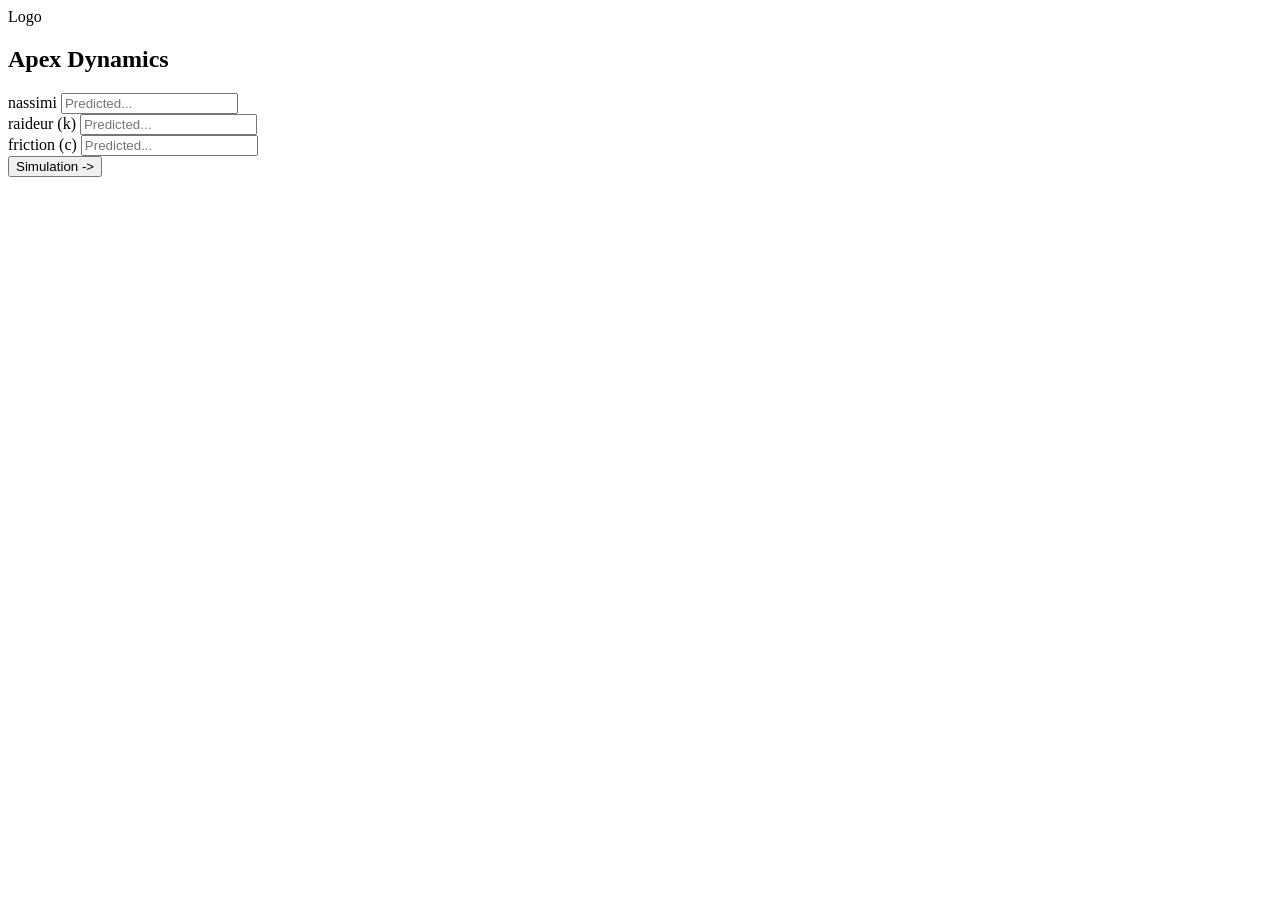
==== fontend_learn/config.html @ ba33066c "making frontend side" ====
<!DOCTYPE html>
<html lang="fr">
<head>
    <meta charset="UTF-8">
    <meta name="viewport" content="width=device-width, initial-scale=1.0">
    <title>Apex Dynamics - Configuration</title>
    <link rel="stylesheet" href="style.css">
</head>
<body class="config-page">
    <div class="container centered-content">
        <div class="logo-placeholder">Logo</div>
        <h2>Apex Dynamics</h2>

        <form action="loading.html" class="config-form">
            <div class="form-group">
                <label for="nassimi">nassimi</label>
                <input type="text" id="nassimi" placeholder="Predicted...">
            </div>

            <div class="form-group">
                <label for="raideur">raideur (k)</label>
                <input type="text" id="raideur" placeholder="Predicted...">
            </div>

            <div class="form-group">
                <label for="friction">friction (c)</label>
                <input type="text" id="friction" placeholder="Predicted...">
            </div>

            <button type="submit" class="btn-primary">Simulation -></button>
        </form>
    </div>
</body>
</html>
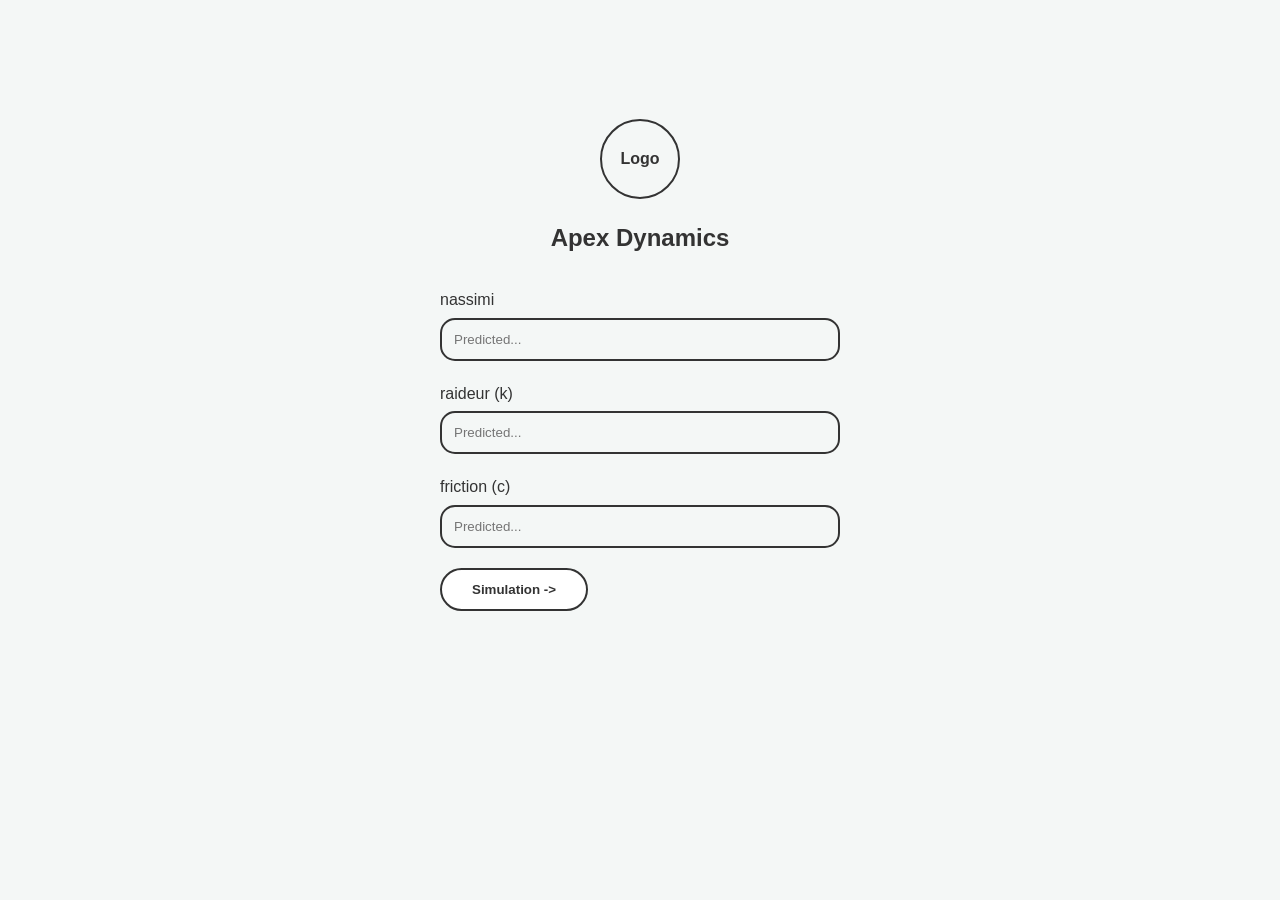
==== commit 35fd9987: "styling pages" ====
--- a/fontend_learn/config.html
+++ b/fontend_learn/config.html
@@ -4,7 +4,7 @@
     <meta charset="UTF-8">
     <meta name="viewport" content="width=device-width, initial-scale=1.0">
     <title>Apex Dynamics - Configuration</title>
-    <link rel="stylesheet" href="style.css">
+    <link rel="stylesheet" href="style_config.css">
 </head>
 <body class="config-page">
     <div class="container centered-content">
--- a/fontend_learn/style_config.css
+++ b/fontend_learn/style_config.css
@@ -0,0 +1,355 @@
+
+/* Styles globaux pour Apex Dynamics */
+:root {
+    --primary-color: #2c3e50;
+    --secondary-color: #34495e;
+    --accent-color: #3498db;
+    --text-color: #333;
+    --bg-color: #f4f7f6;
+    --border-color: #ddd;
+    --white: #ffffff;
+}
+
+* {
+    box-sizing: border-box;
+    margin: 0;
+    padding: 0;
+    font-family: 'Segoe UI', Tahoma, Geneva, Verdana, sans-serif;
+}
+
+body {
+    background-color: var(--bg-color);
+    color: var(--text-color);
+    line-height: 1.6;
+}
+
+.container {
+    max-width: 1200px;
+    margin: 0 auto;
+    padding: 20px;
+}
+
+/* Header & Logos */
+header {
+    text-align: center;
+    padding: 40px 0;
+    border-bottom: 2px solid var(--secondary-color);
+    margin-bottom: 40px;
+}
+
+h1 {
+    font-size: 2.5rem;
+    margin-bottom: 10px;
+    text-decoration: underline;
+}
+
+.logo-placeholder {
+    width: 80px;
+    height: 80px;
+    border: 2px solid var(--text-color);
+    border-radius: 50%;
+    display: flex;
+    align-items: center;
+    justify-content: center;
+    margin: 10px auto;
+    font-weight: bold;
+}
+
+.mini-logo {
+    width: 40px;
+    height: 40px;
+    border: 1px solid var(--text-color);
+    border-radius: 50%;
+    display: inline-flex;
+    align-items: center;
+    justify-content: center;
+    font-size: 0.8rem;
+    margin-right: 10px;
+}
+
+/* Team Section (Accueil) */
+.team-grid {
+    display: grid;
+    grid-template-columns: 1fr 1fr 1fr;
+    gap: 20px;
+    align-items: flex-start;
+    margin-bottom: 50px;
+}
+
+.team-member {
+    text-align: center;
+}
+
+.avatar-placeholder {
+    width: 100px;
+    height: 100px;
+    border: 2px solid var(--text-color);
+    border-radius: 50%;
+    margin: 0 auto 15px;
+    display: flex;
+    align-items: center;
+    justify-content: center;
+}
+
+.team-member.central .avatar-placeholder {
+    width: 120px;
+    height: 120px;
+}
+
+.team-member ul {
+    list-style: none;
+}
+
+.team-member li {
+    font-size: 0.9rem;
+    margin: 5px 0;
+}
+
+/* Buttons & Links */
+.actions {
+    text-align: center;
+    display: flex;
+    flex-direction: column;
+    align-items: center;
+    gap: 15px;
+}
+
+.btn-primary {
+    display: inline-block;
+    padding: 12px 30px;
+    background-color: var(--white);
+    color: var(--text-color);
+    border: 2px solid var(--text-color);
+    border-radius: 25px;
+    text-decoration: none;
+    font-weight: bold;
+    cursor: pointer;
+    transition: all 0.3s;
+}
+
+.btn-primary:hover {
+    background-color: var(--text-color);
+    color: var(--white);
+}
+
+.link-secondary {
+    color: var(--text-color);
+    text-decoration: none;
+    font-size: 0.9rem;
+}
+
+/* Page de Chargement */
+.loading-page {
+    height: 100vh;
+    display: flex;
+    flex-direction: column;
+}
+
+.top-bar {
+    display: flex;
+    justify-content: space-between;
+    align-items: center;
+    padding: 15px 30px;
+    border-bottom: 1px solid var(--border-color);
+    background: var(--white);
+}
+
+.loading-container {
+    flex: 1;
+    display: flex;
+    flex-direction: column;
+    align-items: center;
+    justify-content: center;
+}
+
+.spinner-dots {
+    position: relative;
+    width: 100px;
+    height: 100px;
+    margin-bottom: 20px;
+}
+
+.dot {
+    position: absolute;
+    width: 8px;
+    height: 8px;
+    background: var(--text-color);
+    border-radius: 50%;
+    animation: pulse 1.2s infinite ease-in-out;
+}
+
+/* Placement des points en cercle */
+.dot:nth-child(1) { top: 0; left: 50%; transform: translateX(-50%); animation-delay: 0s; }
+.dot:nth-child(2) { top: 15%; left: 85%; animation-delay: 0.15s; }
+.dot:nth-child(3) { top: 50%; left: 100%; transform: translateY(-50%); animation-delay: 0.3s; }
+.dot:nth-child(4) { top: 85%; left: 85%; animation-delay: 0.45s; }
+.dot:nth-child(5) { top: 100%; left: 50%; transform: translateX(-50%); animation-delay: 0.6s; }
+.dot:nth-child(6) { top: 85%; left: 15%; animation-delay: 0.75s; }
+.dot:nth-child(7) { top: 50%; left: 0; transform: translateY(-50%); animation-delay: 0.9s; }
+.dot:nth-child(8) { top: 15%; left: 15%; animation-delay: 1.05s; }
+
+@keyframes pulse {
+    0%, 100% { opacity: 0.3; transform: scale(1); }
+    50% { opacity: 1; transform: scale(1.5); }
+}
+
+.loading-text {
+    font-size: 1.2rem;
+    font-weight: 500;
+}
+
+/* Page de Configuration */
+.centered-content {
+    display: flex;
+    flex-direction: column;
+    align-items: center;
+    justify-content: center;
+    min-height: 80vh;
+}
+
+.config-page h2 {
+    margin: 10px 0 30px;
+}
+
+.config-form {
+    width: 100%;
+    max-width: 400px;
+}
+
+.form-group {
+    margin-bottom: 20px;
+}
+
+.form-group label {
+    display: block;
+    margin-bottom: 5px;
+    font-weight: 500;
+}
+
+.form-group input {
+    width: 100%;
+    padding: 12px;
+    border: 2px solid var(--text-color);
+    border-radius: 15px;
+    background: transparent;
+}
+
+/* Page de Simulation */
+.simulation-page {
+    display: flex;
+    flex-direction: column;
+    height: 100vh;
+}
+
+.btn-download {
+    padding: 8px 15px;
+    border: 2px solid var(--text-color);
+    background: var(--white);
+    border-radius: 5px;
+    cursor: pointer;
+}
+
+.simulation-content {
+    display: flex;
+    flex: 1;
+}
+
+.sidebar {
+    width: 100px;
+    border-right: 1px solid var(--border-color);
+    display: flex;
+    align-items: center;
+    justify-content: center;
+    background: var(--white);
+}
+
+.btn-back {
+    text-decoration: none;
+    color: var(--text-color);
+    font-weight: bold;
+    transform: rotate(-90deg);
+    white-space: nowrap;
+}
+
+.main-display {
+    flex: 1;
+    padding: 20px;
+    display: flex;
+    flex-direction: column;
+    gap: 20px;
+}
+
+.graph-container {
+    flex: 2;
+    background: var(--white);
+    border: 2px solid var(--text-color);
+    border-radius: 10px;
+    padding: 20px;
+    position: relative;
+}
+
+.graph-label {
+    position: absolute;
+    top: 50%;
+    left: 50%;
+    transform: translate(-50%, -50%);
+    font-size: 1.5rem;
+    color: #ccc;
+    z-index: 0;
+    pointer-events: none;
+}
+
+.config-list-section {
+    flex: 1;
+}
+
+.config-list-section h3 {
+    margin-bottom: 10px;
+}
+
+.table-responsive {
+    overflow-x: auto;
+}
+
+.config-table {
+    width: 100%;
+    border-collapse: collapse;
+}
+
+.config-table th {
+    border-bottom: 1px solid var(--text-color);
+    padding: 10px;
+    text-align: left;
+}
+
+.config-table td {
+    border-right: 1px solid var(--border-color);
+    padding: 15px;
+    height: 50px;
+}
+
+.config-table td:last-child {
+    border-right: none;
+}
+
+/* Responsive */
+@media (max-width: 768px) {
+    .team-grid {
+        grid-template-columns: 1fr;
+    }
+
+    .simulation-content {
+        flex-direction: column;
+    }
+
+    .sidebar {
+        width: 100%;
+        height: 50px;
+        border-right: none;
+        border-bottom: 1px solid var(--border-color);
+    }
+
+    .btn-back {
+        transform: none;
+    }
+}
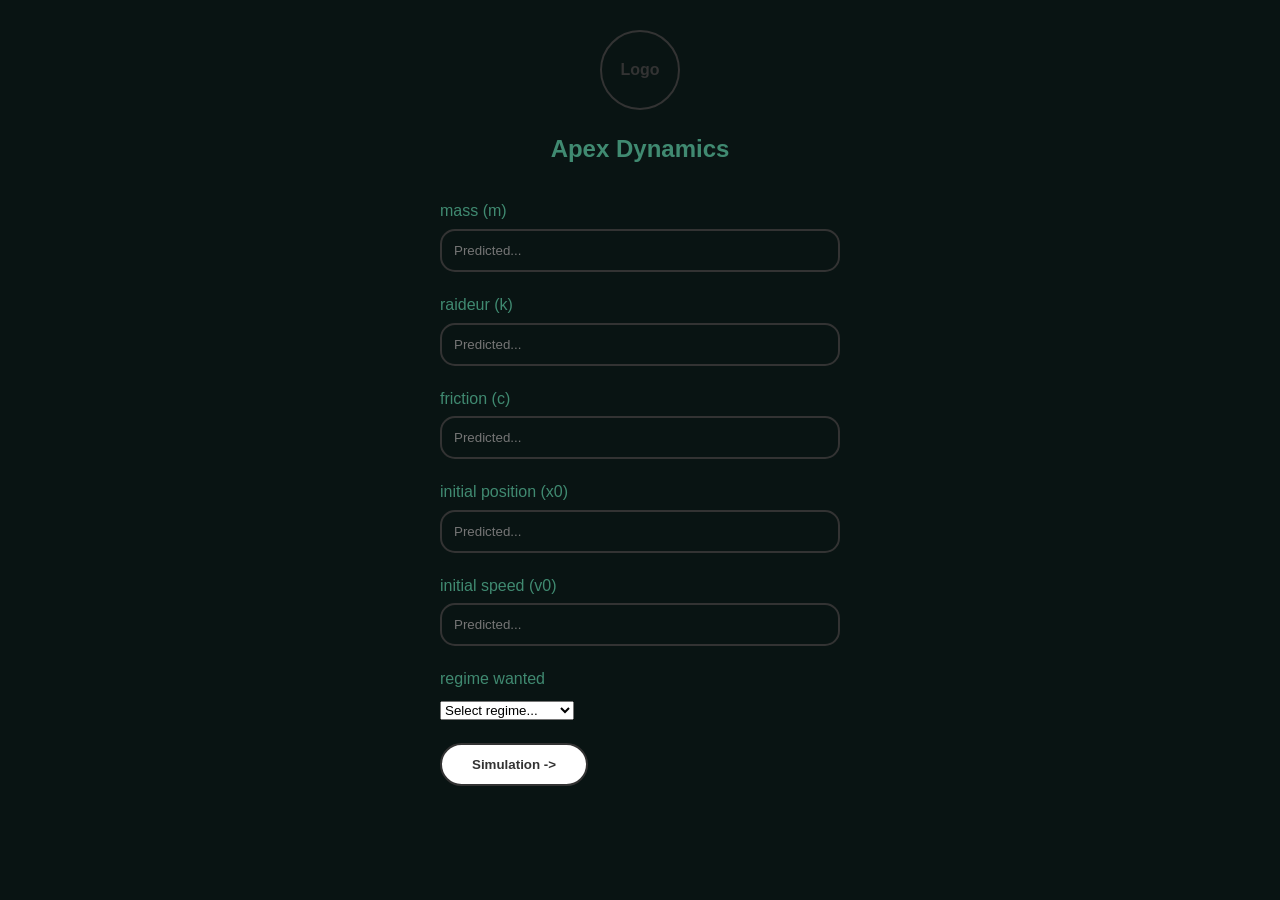
==== commit 7218dcbc: "Conecting to the Backend" ====
--- a/fontend_learn/config.html
+++ b/fontend_learn/config.html
@@ -4,31 +4,57 @@
     <meta charset="UTF-8">
     <meta name="viewport" content="width=device-width, initial-scale=1.0">
     <title>Apex Dynamics - Configuration</title>
-    <link rel="stylesheet" href="style_config.css">
+    <link rel="stylesheet" href="style.css">
 </head>
 <body class="config-page">
     <div class="container centered-content">
         <div class="logo-placeholder">Logo</div>
         <h2>Apex Dynamics</h2>
 
-        <form action="loading.html" class="config-form">
-            <div class="form-group">
-                <label for="nassimi">nassimi</label>
-                <input type="text" id="nassimi" placeholder="Predicted...">
+        <form class="config-form">
+            <div class="form-grid">
+                <!-- Paramètres physiques -->
+                <div class="form-group">
+                    <label for="mass">mass (m)</label>
+                    <input type="text" id="mass" placeholder="Predicted...">
+                </div>
+
+                <div class="form-group">
+                    <label for="raideur">raideur (k)</label>
+                    <input type="text" id="raideur" placeholder="Predicted...">
+                </div>
+
+                <div class="form-group">
+                    <label for="friction">friction (c)</label>
+                    <input type="text" id="friction" placeholder="Predicted...">
+                </div>
+
+                <!-- Conditions initiales -->
+                <div class="form-group">
+                    <label for="init_pos">initial position (x0)</label>
+                    <input type="text" id="init_pos" placeholder="Predicted...">
+                </div>
+
+                <div class="form-group">
+                    <label for="init_speed">initial speed (v0)</label>
+                    <input type="text" id="init_speed" placeholder="Predicted...">
+                </div>
+
+                <!-- Sélection du régime -->
+                <div class="form-group full-width">
+                    <label for="regime">regime wanted</label>
+                    <select id="regime" class="custom-select">
+                        <option value="" disabled selected>Select regime...</option>
+                        <option value="aperiodic">Apériodique</option>
+                        <option value="critical">Critique</option>
+                        <option value="pseudoperiodic">Pseudo-périodique</option>
+                    </select>
+                </div>
             </div>
 
-            <div class="form-group">
-                <label for="raideur">raideur (k)</label>
-                <input type="text" id="raideur" placeholder="Predicted...">
-            </div>
-
-            <div class="form-group">
-                <label for="friction">friction (c)</label>
-                <input type="text" id="friction" placeholder="Predicted...">
-            </div>
-
-            <button type="submit" class="btn-primary">Simulation -></button>
+            <button class="btn-primary" id="send_btn" type="button">Simulation -></button>
         </form>
     </div>
+    <script src="apex.js"></script>
 </body>
-</html>
+</html>
--- a/fontend_learn/style.css
+++ b/fontend_learn/style.css
@@ -0,0 +1,412 @@
+/* Styles globaux pour Apex Dynamics */
+:root {
+    --primary-color: #2c3e50;
+    --secondary-color: #34495e;
+    --accent-color: #3498db;
+    --text-color: #333;
+    --bg-color: #f4f7f6;
+    --border-color: #ddd;
+    --white: #ffffff;
+}
+
+* {
+    box-sizing: border-box;
+    margin: 0;
+    padding: 0;
+    font-family: 'Segoe UI', Tahoma, Geneva, Verdana, sans-serif;
+}
+
+body {
+    background-color: #091413;
+    color: var(--text-color);
+    line-height: 1.6;
+}
+
+.container {
+    max-width: 1200px;
+    margin: 0 auto;
+    padding: 20px;
+}
+
+/* Header & Logos */
+header {
+    text-align: center;
+    padding: 40px 0;
+    border-bottom: 2px solid var(--secondary-color);
+    margin-bottom: 40px;
+}
+
+h1 {
+    font-size: 2.5rem;
+    margin-bottom: 10px;
+    text-decoration: underline;
+    color: #285A48;
+    transition: linear 0.5s;
+}
+h1:hover {
+    font-size: 2.6rem;
+    color: #408A71;
+    transition: linear 0.5s;
+}
+
+.logo-placeholder {
+    width: 80px;
+    height: 80px;
+    border: 2px solid var(--text-color);
+    border-radius: 50%;
+    display: flex;
+    align-items: center;
+    justify-content: center;
+    margin: 10px auto;
+    font-weight: bold;
+}
+
+.mini-logo {
+    width: 40px;
+    height: 40px;
+    border: 1px solid var(--text-color);
+    border-radius: 50%;
+    display: inline-flex;
+    align-items: center;
+    justify-content: center;
+    font-size: 0.8rem;
+    margin-right: 10px;
+}
+
+/* Team Section (Accueil) */
+.team-grid {
+    display: grid;
+    grid-template-columns: 1fr 1fr 1fr;
+    gap: 20px;
+    align-items: flex-start;
+    margin-bottom: 50px;
+}
+
+.team-member {
+    text-align: center;
+}
+
+.avatar-placeholder {
+    width: 100px;
+    height: 100px;
+    border: 2px solid var(--text-color);
+    border-radius: 50%;
+    margin: 0 auto 15px;
+    display: flex;
+    align-items: center;
+    justify-content: center;
+    transition: linear 0.5s;
+}
+.avatar-placeholder:hover {
+    width: 102px;
+    height: 102px;
+    transition: linear 0.5s;
+}
+
+.team-member.central .avatar-placeholder {
+    width: 120px;
+    height: 120px;
+    transition: linear 0.5s;
+
+}
+.team-member.central .avatar-placeholder:hover {
+    width: 122px;
+    height: 122px;
+    transition: linear 0.5s;
+}
+
+.team-member ul {
+    list-style: none;
+}
+
+.team-member li {
+    color: #408A71;
+    font-size: 0.9rem;
+    margin: 5px 0;
+    transition: linear 0.5s;
+}
+.team-member li:hover {
+    font-size: 1.0rem;
+    color: #B0E4CC;
+    transition: linear 0.5s;
+}
+
+.logos {
+    width: 0.8rem;
+    background-color: transparent;
+}
+
+/* Buttons & Links */
+.actions {
+    text-align: center;
+    display: flex;
+    flex-direction: column;
+    align-items: center;
+    gap: 15px;
+}
+
+.btn-primary {
+    display: inline-block;
+    padding: 12px 30px;
+    background-color: var(--white);
+    color: var(--text-color);
+    border: 2px solid var(--text-color);
+    border-radius: 25px;
+    text-decoration: none;
+    font-weight: bold;
+    cursor: pointer;
+    transition: all 0.3s;
+}
+
+.btn-primary:hover {
+    background-color: #B0E4CC;
+    color: #091413;
+    border: 2px solid white;
+}
+
+.link-secondary {
+    color: var(--text-color);
+    text-decoration: none;
+    font-size: 0.9rem;
+}
+
+.link-secondary:hover {
+    color: #408A71;
+}
+/* Page de Chargement */
+.loading-page {
+    height: 100vh;
+    display: flex;
+    flex-direction: column;
+}
+
+.top-bar {
+    display: flex;
+    justify-content: space-between;
+    align-items: center;
+    padding: 15px 30px;
+    border-bottom: 1px solid var(--border-color);
+    background: var(--white);
+}
+
+.loading-container {
+    flex: 1;
+    display: flex;
+    flex-direction: column;
+    align-items: center;
+    justify-content: center;
+}
+
+.spinner-dots {
+    position: relative;
+    width: 100px;
+    height: 100px;
+    margin-bottom: 20px;
+}
+
+.dot {
+    position: absolute;
+    width: 8px;
+    height: 8px;
+    background: var(--text-color);
+    border-radius: 50%;
+    animation: pulse 1.2s infinite ease-in-out;
+}
+
+/* Placement des points en cercle */
+.dot:nth-child(1) { top: 0; left: 50%; transform: translateX(-50%); animation-delay: 0s; }
+.dot:nth-child(2) { top: 15%; left: 85%; animation-delay: 0.15s; }
+.dot:nth-child(3) { top: 50%; left: 100%; transform: translateY(-50%); animation-delay: 0.3s; }
+.dot:nth-child(4) { top: 85%; left: 85%; animation-delay: 0.45s; }
+.dot:nth-child(5) { top: 100%; left: 50%; transform: translateX(-50%); animation-delay: 0.6s; }
+.dot:nth-child(6) { top: 85%; left: 15%; animation-delay: 0.75s; }
+.dot:nth-child(7) { top: 50%; left: 0; transform: translateY(-50%); animation-delay: 0.9s; }
+.dot:nth-child(8) { top: 15%; left: 15%; animation-delay: 1.05s; }
+
+@keyframes pulse {
+    0%, 100% { opacity: 0.3; transform: scale(1); }
+    50% { opacity: 1; transform: scale(1.5); }
+}
+
+.loading-text {
+    font-size: 1.2rem;
+    font-weight: 500;
+}
+
+/* Page de Configuration */
+.centered-content {
+    display: flex;
+    flex-direction: column;
+    align-items: center;
+    justify-content: center;
+    min-height: 80vh;
+}
+
+.config-page h2 {
+    margin: 10px 0 30px;
+    color: #408A71;
+}
+
+.config-form {
+    width: 100%;
+    max-width: 400px;
+}
+
+.form-group {
+    margin-bottom: 20px;
+}
+
+.form-group label {
+    display: block;
+    margin-bottom: 5px;
+    font-weight: 500;
+    color: #408A71;
+}
+.form-group input:hover {
+    border: 2px solid #408A71;
+}
+
+.form-group input {
+    width: 100%;
+    padding: 12px;
+    border: 2px solid var(--text-color);
+    border-radius: 15px;
+    color: white;
+    background: transparent;
+}
+
+/* Page de Simulation */
+.simulation-page {
+    display: flex;
+    flex-direction: column;
+    height: 100vh;
+}
+.top-bar {
+    background-color: #091413;
+}
+
+.brand-name {
+    color: #408A71;
+}
+
+.btn-download {
+    padding: 8px 15px;
+    border: 2px solid var(--text-color);
+    background: var(--white);
+    border-radius: 5px;
+    cursor: pointer;
+    display: inline-block;
+    transition: linear 0.5s;
+}
+
+.btn-download:hover {
+    background-color: #408A71;
+    color: #091413;
+    border: 2px solid white;
+    transition: linear 0.5s;
+}
+
+.simulation-content {
+    display: flex;
+    flex: 1;
+}
+
+.sidebar {
+    width: 100px;
+    border-right: 1px solid var(--border-color);
+    display: flex;
+    align-items: center;
+    justify-content: center;
+    background: var(--white);
+}
+
+.btn-back {
+    text-decoration: none;
+    color: var(--text-color);
+    font-weight: bold;
+    transform: rotate(-90deg);
+    white-space: nowrap;
+}
+
+.main-display {
+    flex: 1;
+    padding: 20px;
+    display: flex;
+    flex-direction: column;
+    gap: 20px;
+}
+
+.graph-container {
+    flex: 2;
+    background: var(--white);
+    border: 2px solid var(--text-color);
+    border-radius: 10px;
+    padding: 20px;
+    position: relative;
+}
+
+.graph-label {
+    position: absolute;
+    top: 50%;
+    left: 50%;
+    transform: translate(-50%, -50%);
+    font-size: 1.5rem;
+    color: #ccc;
+    z-index: 0;
+    pointer-events: none;
+}
+
+.config-list-section {
+    flex: 1;
+}
+
+.config-list-section h3 {
+    margin-bottom: 10px;
+}
+
+.table-responsive {
+    overflow-x: auto;
+}
+
+.config-table {
+    width: 100%;
+    border-collapse: collapse;
+}
+
+.config-table th {
+    border-bottom: 1px solid var(--text-color);
+    padding: 10px;
+    text-align: left;
+}
+
+.config-table td {
+    border-right: 1px solid var(--border-color);
+    padding: 15px;
+    height: 50px;
+}
+
+.config-table td:last-child {
+    border-right: none;
+}
+
+/* Responsive */
+@media (max-width: 768px) {
+    .team-grid {
+        grid-template-columns: 1fr;
+    }
+
+    .simulation-content {
+        flex-direction: column;
+    }
+
+    .sidebar {
+        width: 100%;
+        height: 50px;
+        border-right: none;
+        border-bottom: 1px solid var(--border-color);
+    }
+
+    .btn-back {
+        transform: none;
+    }
+}
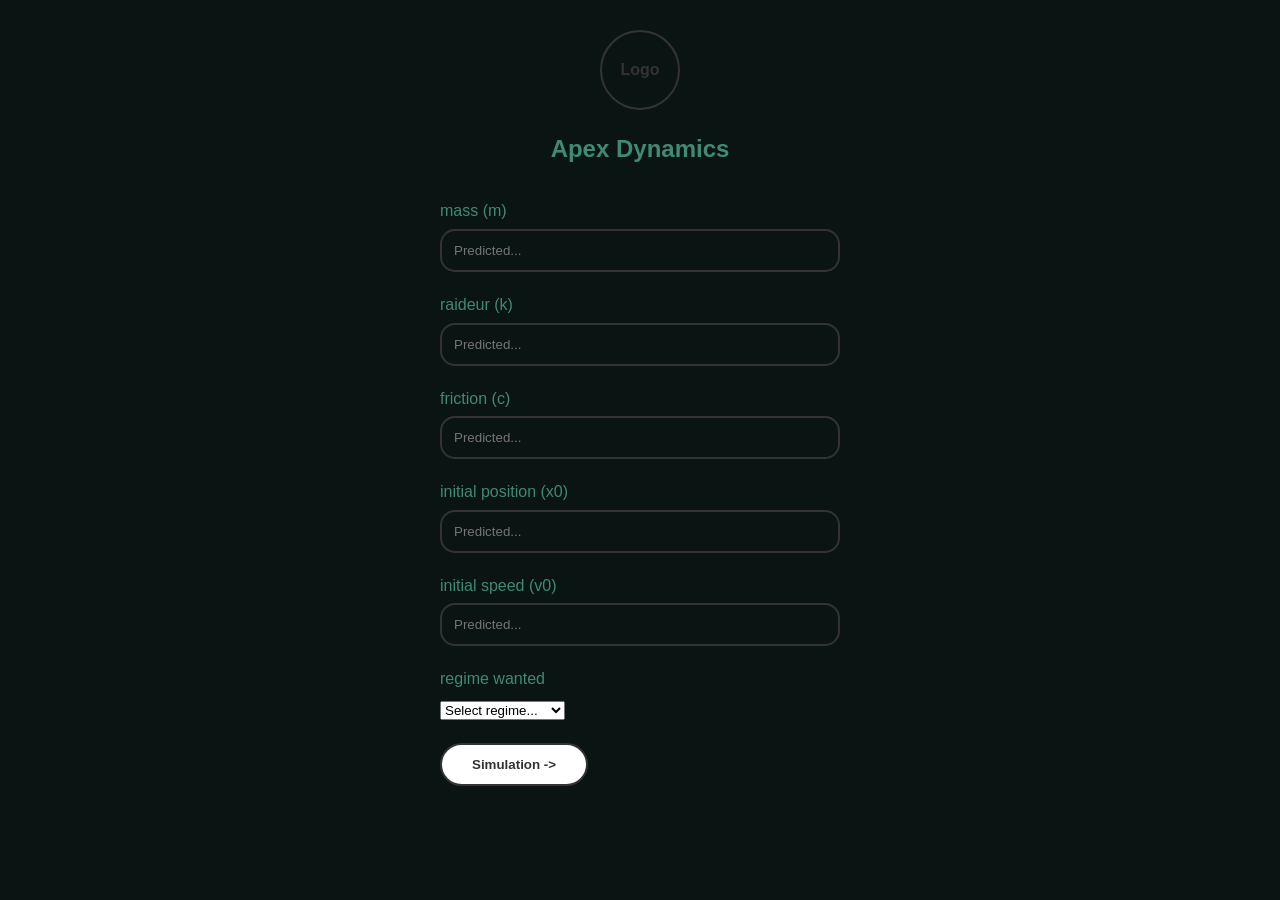
==== commit ec09a4bb: "making the data send" ====
--- a/fontend_learn/config.html
+++ b/fontend_learn/config.html
@@ -45,9 +45,9 @@
                     <label for="regime">regime wanted</label>
                     <select id="regime" class="custom-select">
                         <option value="" disabled selected>Select regime...</option>
-                        <option value="aperiodic">Apériodique</option>
-                        <option value="critical">Critique</option>
-                        <option value="pseudoperiodic">Pseudo-périodique</option>
+                        <option value="sous">Underdamped</option>
+                        <option value="critique">Critically damped</option>
+                        <option value="sur">Overdamped</option>
                     </select>
                 </div>
             </div>
@@ -55,6 +55,6 @@
             <button class="btn-primary" id="send_btn" type="button">Simulation -></button>
         </form>
     </div>
-    <script src="apex.js"></script>
+    <script src="apex.js" type="module"></script>
 </body>
 </html>
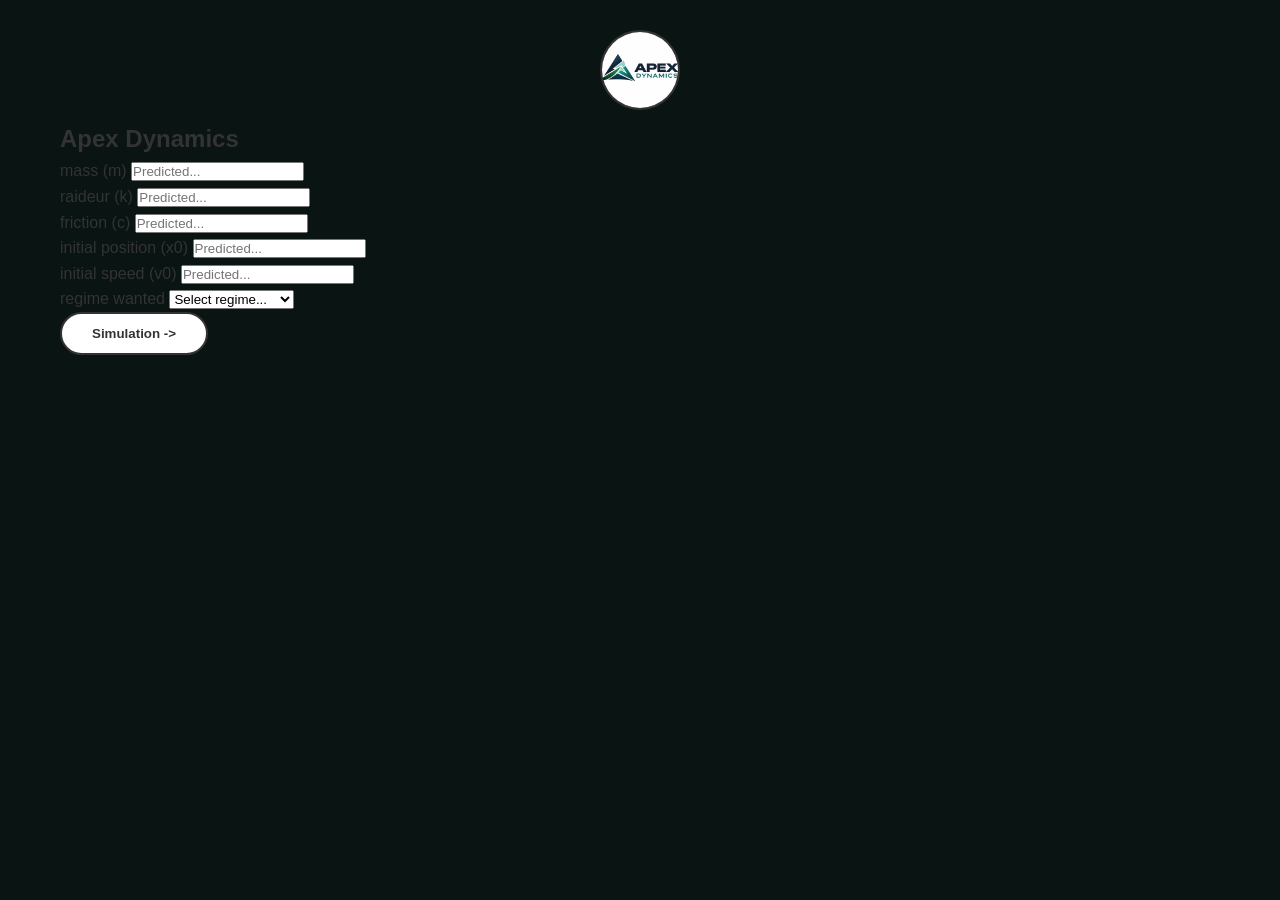
==== commit 4e17b235: "add images" ====
--- a/fontend_learn/config.html
+++ b/fontend_learn/config.html
@@ -8,7 +8,9 @@
 </head>
 <body class="config-page">
     <div class="container centered-content">
-        <div class="logo-placeholder">Logo</div>
+        <div class="logo-placeholder">
+            <img src="ApexLogo.png" alt="">
+        </div>
         <h2>Apex Dynamics</h2>
 
         <form class="config-form">
--- a/fontend_learn/style.css
+++ b/fontend_learn/style.css
@@ -58,19 +58,13 @@
     align-items: center;
     justify-content: center;
     margin: 10px auto;
-    font-weight: bold;
+    overflow: hidden;
 }
 
-.mini-logo {
-    width: 40px;
-    height: 40px;
-    border: 1px solid var(--text-color);
-    border-radius: 50%;
-    display: inline-flex;
-    align-items: center;
-    justify-content: center;
-    font-size: 0.8rem;
-    margin-right: 10px;
+.logo-placeholder img {
+    width: 100%;
+    height: 100%;
+    object-fit: cover;
 }
 
 /* Team Section (Accueil) */
@@ -95,8 +89,16 @@
     display: flex;
     align-items: center;
     justify-content: center;
+    overflow: hidden;
     transition: linear 0.5s;
 }
+
+.avatar-placeholder img {
+    width: 100%;
+    height: 100%;
+    object-fit: cover;
+}
+
 .avatar-placeholder:hover {
     width: 102px;
     height: 102px;
@@ -107,8 +109,8 @@
     width: 120px;
     height: 120px;
     transition: linear 0.5s;
+}
 
-}
 .team-member.central .avatar-placeholder:hover {
     width: 122px;
     height: 122px;
@@ -120,19 +122,30 @@
 }
 
 .team-member li {
+    margin: 8px 0;
+}
+
+.team-member li a {
+    text-decoration: none;
     color: #408A71;
     font-size: 0.9rem;
-    margin: 5px 0;
+    display: flex;
+    align-items: center;
+    justify-content: center;
+    gap: 8px;
     transition: linear 0.5s;
 }
-.team-member li:hover {
+
+.team-member li a:hover {
     font-size: 1.0rem;
     color: #B0E4CC;
     transition: linear 0.5s;
 }
 
 .logos {
-    width: 0.8rem;
+    width: 20px;
+    height: 20px;
+    object-fit: contain;
     background-color: transparent;
 }
 
@@ -173,240 +186,10 @@
 .link-secondary:hover {
     color: #408A71;
 }
-/* Page de Chargement */
-.loading-page {
-    height: 100vh;
-    display: flex;
-    flex-direction: column;
-}
-
-.top-bar {
-    display: flex;
-    justify-content: space-between;
-    align-items: center;
-    padding: 15px 30px;
-    border-bottom: 1px solid var(--border-color);
-    background: var(--white);
-}
-
-.loading-container {
-    flex: 1;
-    display: flex;
-    flex-direction: column;
-    align-items: center;
-    justify-content: center;
-}
-
-.spinner-dots {
-    position: relative;
-    width: 100px;
-    height: 100px;
-    margin-bottom: 20px;
-}
-
-.dot {
-    position: absolute;
-    width: 8px;
-    height: 8px;
-    background: var(--text-color);
-    border-radius: 50%;
-    animation: pulse 1.2s infinite ease-in-out;
-}
-
-/* Placement des points en cercle */
-.dot:nth-child(1) { top: 0; left: 50%; transform: translateX(-50%); animation-delay: 0s; }
-.dot:nth-child(2) { top: 15%; left: 85%; animation-delay: 0.15s; }
-.dot:nth-child(3) { top: 50%; left: 100%; transform: translateY(-50%); animation-delay: 0.3s; }
-.dot:nth-child(4) { top: 85%; left: 85%; animation-delay: 0.45s; }
-.dot:nth-child(5) { top: 100%; left: 50%; transform: translateX(-50%); animation-delay: 0.6s; }
-.dot:nth-child(6) { top: 85%; left: 15%; animation-delay: 0.75s; }
-.dot:nth-child(7) { top: 50%; left: 0; transform: translateY(-50%); animation-delay: 0.9s; }
-.dot:nth-child(8) { top: 15%; left: 15%; animation-delay: 1.05s; }
-
-@keyframes pulse {
-    0%, 100% { opacity: 0.3; transform: scale(1); }
-    50% { opacity: 1; transform: scale(1.5); }
-}
-
-.loading-text {
-    font-size: 1.2rem;
-    font-weight: 500;
-}
-
-/* Page de Configuration */
-.centered-content {
-    display: flex;
-    flex-direction: column;
-    align-items: center;
-    justify-content: center;
-    min-height: 80vh;
-}
-
-.config-page h2 {
-    margin: 10px 0 30px;
-    color: #408A71;
-}
-
-.config-form {
-    width: 100%;
-    max-width: 400px;
-}
-
-.form-group {
-    margin-bottom: 20px;
-}
-
-.form-group label {
-    display: block;
-    margin-bottom: 5px;
-    font-weight: 500;
-    color: #408A71;
-}
-.form-group input:hover {
-    border: 2px solid #408A71;
-}
-
-.form-group input {
-    width: 100%;
-    padding: 12px;
-    border: 2px solid var(--text-color);
-    border-radius: 15px;
-    color: white;
-    background: transparent;
-}
-
-/* Page de Simulation */
-.simulation-page {
-    display: flex;
-    flex-direction: column;
-    height: 100vh;
-}
-.top-bar {
-    background-color: #091413;
-}
-
-.brand-name {
-    color: #408A71;
-}
-
-.btn-download {
-    padding: 8px 15px;
-    border: 2px solid var(--text-color);
-    background: var(--white);
-    border-radius: 5px;
-    cursor: pointer;
-    display: inline-block;
-    transition: linear 0.5s;
-}
-
-.btn-download:hover {
-    background-color: #408A71;
-    color: #091413;
-    border: 2px solid white;
-    transition: linear 0.5s;
-}
-
-.simulation-content {
-    display: flex;
-    flex: 1;
-}
-
-.sidebar {
-    width: 100px;
-    border-right: 1px solid var(--border-color);
-    display: flex;
-    align-items: center;
-    justify-content: center;
-    background: var(--white);
-}
-
-.btn-back {
-    text-decoration: none;
-    color: var(--text-color);
-    font-weight: bold;
-    transform: rotate(-90deg);
-    white-space: nowrap;
-}
-
-.main-display {
-    flex: 1;
-    padding: 20px;
-    display: flex;
-    flex-direction: column;
-    gap: 20px;
-}
-
-.graph-container {
-    flex: 2;
-    background: var(--white);
-    border: 2px solid var(--text-color);
-    border-radius: 10px;
-    padding: 20px;
-    position: relative;
-}
-
-.graph-label {
-    position: absolute;
-    top: 50%;
-    left: 50%;
-    transform: translate(-50%, -50%);
-    font-size: 1.5rem;
-    color: #ccc;
-    z-index: 0;
-    pointer-events: none;
-}
-
-.config-list-section {
-    flex: 1;
-}
-
-.config-list-section h3 {
-    margin-bottom: 10px;
-}
-
-.table-responsive {
-    overflow-x: auto;
-}
-
-.config-table {
-    width: 100%;
-    border-collapse: collapse;
-}
-
-.config-table th {
-    border-bottom: 1px solid var(--text-color);
-    padding: 10px;
-    text-align: left;
-}
-
-.config-table td {
-    border-right: 1px solid var(--border-color);
-    padding: 15px;
-    height: 50px;
-}
-
-.config-table td:last-child {
-    border-right: none;
-}
 
 /* Responsive */
 @media (max-width: 768px) {
     .team-grid {
         grid-template-columns: 1fr;
     }
-
-    .simulation-content {
-        flex-direction: column;
-    }
-
-    .sidebar {
-        width: 100%;
-        height: 50px;
-        border-right: none;
-        border-bottom: 1px solid var(--border-color);
-    }
-
-    .btn-back {
-        transform: none;
-    }
-}
+}
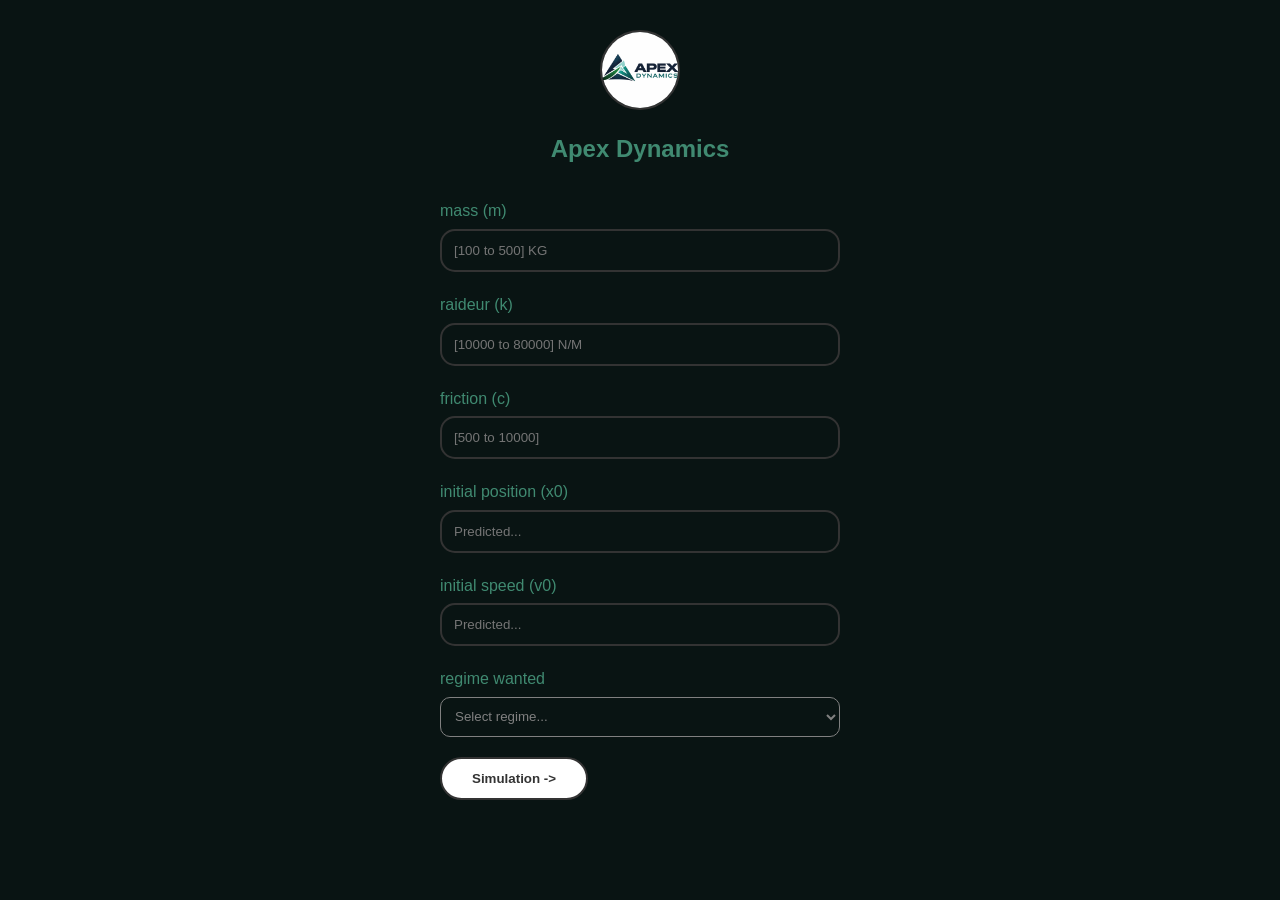
==== commit 123b7a2c: "update on the UI" ====
--- a/fontend_learn/config.html
+++ b/fontend_learn/config.html
@@ -18,17 +18,17 @@
                 <!-- Paramètres physiques -->
                 <div class="form-group">
                     <label for="mass">mass (m)</label>
-                    <input type="text" id="mass" placeholder="Predicted...">
+                    <input type="text" id="mass" placeholder="[100 to 500] KG">
                 </div>
 
                 <div class="form-group">
                     <label for="raideur">raideur (k)</label>
-                    <input type="text" id="raideur" placeholder="Predicted...">
+                    <input type="text" id="raideur" placeholder="[10000 to 80000] N/M">
                 </div>
 
                 <div class="form-group">
                     <label for="friction">friction (c)</label>
-                    <input type="text" id="friction" placeholder="Predicted...">
+                    <input type="text" id="friction" placeholder="[500 to 10000]">
                 </div>
 
                 <!-- Conditions initiales -->
--- a/fontend_learn/style.css
+++ b/fontend_learn/style.css
@@ -58,10 +58,29 @@
     align-items: center;
     justify-content: center;
     margin: 10px auto;
+    overflow: hidden; /* Added to clip the image */
+}
+
+.logo-placeholder img {
+    width: 100%;
+    height: 100%;
+    object-fit: cover; /* Ensures the image fills the circle */
+}
+
+.mini-logo {
+    width: 40px;
+    height: 40px;
+    border: 1px solid var(--text-color);
+    border-radius: 50%;
+    display: inline-flex;
+    align-items: center;
+    justify-content: center;
+    font-size: 0.8rem;
+    margin-right: 10px;
     overflow: hidden;
 }
 
-.logo-placeholder img {
+.mini-logo img {
     width: 100%;
     height: 100%;
     object-fit: cover;
@@ -89,14 +108,14 @@
     display: flex;
     align-items: center;
     justify-content: center;
-    overflow: hidden;
+    overflow: hidden; /* Added to clip the image */
     transition: linear 0.5s;
 }
 
 .avatar-placeholder img {
     width: 100%;
     height: 100%;
-    object-fit: cover;
+    object-fit: cover; /* Ensures the avatar fills the circle */
 }
 
 .avatar-placeholder:hover {
@@ -122,30 +141,37 @@
 }
 
 .team-member li {
-    margin: 8px 0;
-}
-
-.team-member li a {
-    text-decoration: none;
     color: #408A71;
     font-size: 0.9rem;
-    display: flex;
+    margin: 5px 0;
+    display: flex; /* Better alignment for text and icons */
     align-items: center;
     justify-content: center;
     gap: 8px;
     transition: linear 0.5s;
 }
 
-.team-member li a:hover {
+.team-member li:hover {
     font-size: 1.0rem;
     color: #B0E4CC;
     transition: linear 0.5s;
 }
+a {
+    text-decoration: none;
+    color: #285A48;
+    transition: linear 0.5s;
+}
+
+a:hover {
+    text-decoration: underline;
+    color: #408A71;
+    transition: linear 0.5s;
+}
 
 .logos {
-    width: 20px;
+    width: 20px; /* Specific small size */
     height: 20px;
-    object-fit: contain;
+    object-fit: contain; /* Keeps icon aspect ratio */
     background-color: transparent;
 }
 
@@ -187,9 +213,250 @@
     color: #408A71;
 }
 
+/* Page de Chargement */
+.loading-page {
+    height: 100vh;
+    display: flex;
+    flex-direction: column;
+}
+
+.top-bar {
+    display: flex;
+    justify-content: space-between;
+    align-items: center;
+    padding: 15px 30px;
+    border-bottom: 1px solid var(--border-color);
+    background: var(--white);
+}
+
+.loading-container {
+    flex: 1;
+    display: flex;
+    flex-direction: column;
+    align-items: center;
+    justify-content: center;
+}
+
+.spinner-dots {
+    position: relative;
+    width: 100px;
+    height: 100px;
+    margin-bottom: 20px;
+}
+
+.dot {
+    position: absolute;
+    width: 8px;
+    height: 8px;
+    background: var(--text-color);
+    border-radius: 50%;
+    animation: pulse 1.2s infinite ease-in-out;
+}
+
+/* Placement des points en cercle */
+.dot:nth-child(1) { top: 0; left: 50%; transform: translateX(-50%); animation-delay: 0s; }
+.dot:nth-child(2) { top: 15%; left: 85%; animation-delay: 0.15s; }
+.dot:nth-child(3) { top: 50%; left: 100%; transform: translateY(-50%); animation-delay: 0.3s; }
+.dot:nth-child(4) { top: 85%; left: 85%; animation-delay: 0.45s; }
+.dot:nth-child(5) { top: 100%; left: 50%; transform: translateX(-50%); animation-delay: 0.6s; }
+.dot:nth-child(6) { top: 85%; left: 15%; animation-delay: 0.75s; }
+.dot:nth-child(7) { top: 50%; left: 0; transform: translateY(-50%); animation-delay: 0.9s; }
+.dot:nth-child(8) { top: 15%; left: 15%; animation-delay: 1.05s; }
+
+@keyframes pulse {
+    0%, 100% { opacity: 0.3; transform: scale(1); }
+    50% { opacity: 1; transform: scale(1.5); }
+}
+
+.loading-text {
+    font-size: 1.2rem;
+    font-weight: 500;
+}
+
+/* Page de Configuration */
+.centered-content {
+    display: flex;
+    flex-direction: column;
+    align-items: center;
+    justify-content: center;
+    min-height: 80vh;
+}
+
+.config-page h2 {
+    margin: 10px 0 30px;
+    color: #408A71;
+}
+
+.config-form {
+    width: 100%;
+    max-width: 400px;
+}
+
+.form-group {
+    margin-bottom: 20px;
+}
+
+.form-group label {
+    display: block;
+    margin-bottom: 5px;
+    font-weight: 500;
+    color: #408A71;
+}
+.form-group input:hover {
+    border: 2px solid #408A71;
+}
+
+.form-group input {
+    width: 100%;
+    padding: 12px;
+    border: 2px solid var(--text-color);
+    border-radius: 15px;
+    color: white;
+    background: transparent;
+}
+
+/* Page de Simulation */
+.simulation-page {
+    display: flex;
+    flex-direction: column;
+    height: 100vh;
+}
+.top-bar {
+    background-color: #091413;
+}
+
+.brand-name {
+    color: #408A71;
+}
+
+#btn-download {
+    padding: 8px 15px;
+    border: 2px solid var(--text-color);
+    background: var(--white);
+    border-radius: 5px;
+    cursor: pointer;
+    display: inline-block;
+    transition: linear 0.5s;
+}
+
+#btn-download:hover {
+    background-color: #408A71;
+    color: #091413;
+    border: 2px solid white;
+    transition: linear 0.5s;
+}
+
+.simulation-content {
+    display: flex;
+    flex: 1;
+}
+
+.sidebar {
+    width: 100px;
+    border-right: 1px solid var(--border-color);
+    display: flex;
+    align-items: center;
+    justify-content: center;
+    background: var(--white);
+}
+
+.btn-back {
+    text-decoration: none;
+    color: var(--text-color);
+    font-weight: bold;
+    transform: rotate(-90deg);
+    white-space: nowrap;
+}
+
+.main-display {
+    flex: 1;
+    padding: 20px;
+    display: flex;
+    flex-direction: column;
+    gap: 20px;
+}
+
+.graph-container {
+    flex: 2;
+    background: var(--white);
+    border: 2px solid var(--text-color);
+    border-radius: 10px;
+    padding: 20px;
+    position: relative;
+}
+
+.graph-label {
+    position: absolute;
+    top: 50%;
+    left: 50%;
+    transform: translate(-50%, -50%);
+    font-size: 1.5rem;
+    color: #ccc;
+    z-index: 0;
+    pointer-events: none;
+}
+
+.config-list-section {
+    flex: 1;
+}
+
+.config-list-section h3 {
+    margin-bottom: 10px;
+}
+
+.table-responsive {
+    overflow-x: auto;
+}
+
+.config-table {
+    width: 100%;
+    border-collapse: collapse;
+}
+
+.config-table th {
+    border-bottom: 1px solid var(--text-color);
+    padding: 10px;
+    text-align: left;
+}
+
+.config-table td {
+    border-right: 1px solid var(--border-color);
+    padding: 15px;
+    height: 50px;
+}
+
+.config-table td:last-child {
+    border-right: none;
+}
+
+#regime{
+    height: 40px;
+    width: 100%;
+    border: solid 1px grey;
+    border-radius: 10px;
+    background: transparent;
+    color: grey;
+    padding: 10px;
+}
+
 /* Responsive */
 @media (max-width: 768px) {
     .team-grid {
         grid-template-columns: 1fr;
     }
+
+    .simulation-content {
+        flex-direction: column;
+    }
+
+    .sidebar {
+        width: 100%;
+        height: 50px;
+        border-right: none;
+        border-bottom: 1px solid var(--border-color);
+    }
+
+    .btn-back {
+        transform: none;
+    }
 }
